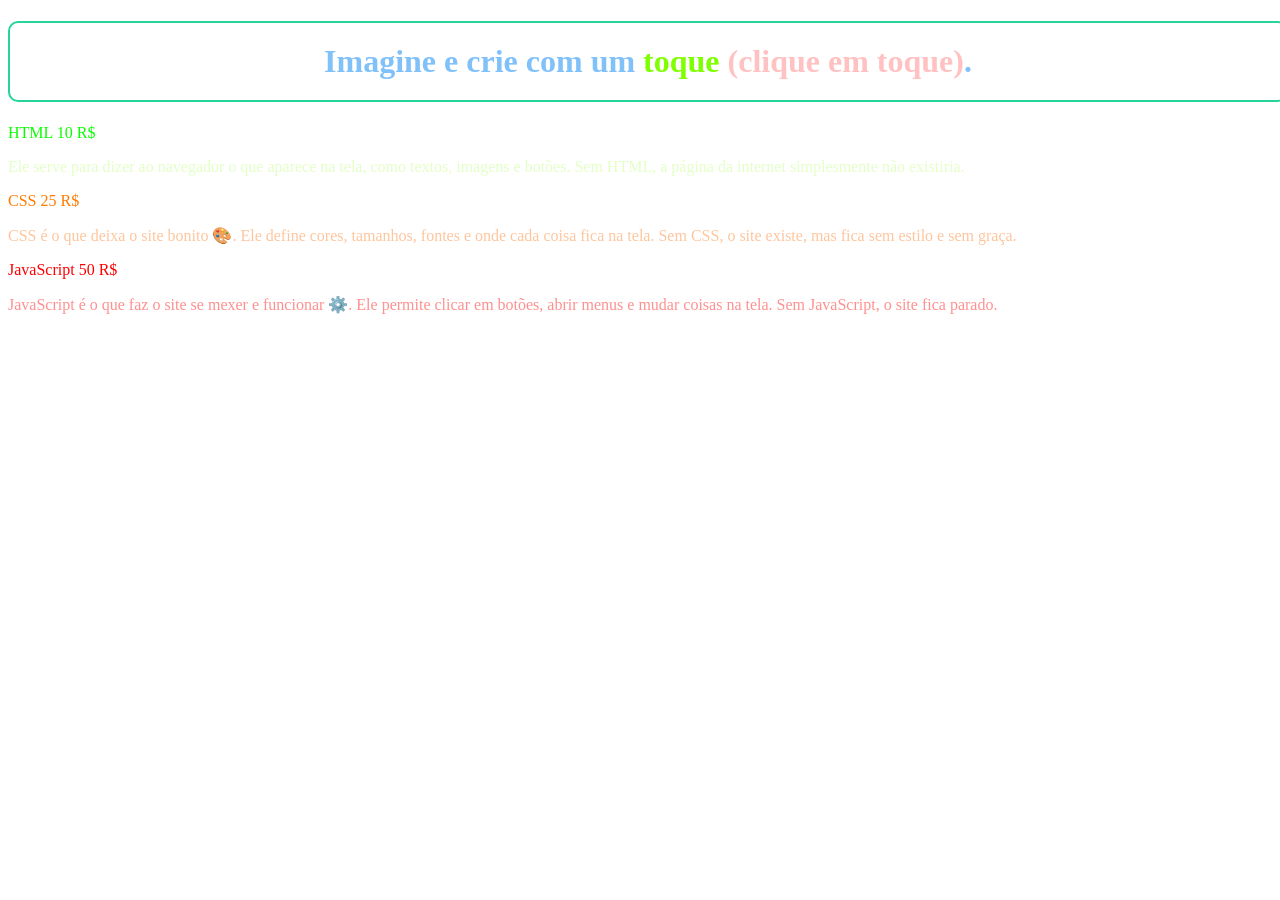
==== index.html @ 2051de17 "Add files via upload" ====
<!DOCTYPE html>
<html lang="pt-br">
<head>
    <meta charset="UTF-8">
    <meta name="viewport" content="width=device-width, initial-scale=1.0">
    <title>Principal</title>

    <!-- CSS correto -->
    <link rel="stylesheet" href="index.css">
</head>

<body>

    <h1 class="titulo1">
        Imagine e crie com um 
        <a href="compra.html" class="toque">toque</a>
        <span class="ver"> (clique em toque)</span>.
    </h1>  

    <div class="toronto">

        <p class="coma">HTML 10 R$</p>
        <p class="primeiro">
            Ele serve para dizer ao navegador o que aparece na tela, como textos, imagens e botões.
            Sem HTML, a página da internet simplesmente não existiria.
        </p>

        <div class="jato">

            <p class="fado">CSS 25 R$</p>
            <p class="segundo">
                CSS é o que deixa o site bonito 🎨.
                Ele define cores, tamanhos, fontes e onde cada coisa fica na tela.
                Sem CSS, o site existe, mas fica sem estilo e sem graça.
            </p>

            <p class="doga">JavaScript 50 R$</p>
            <p class="terceira">
                JavaScript é o que faz o site se mexer e funcionar ⚙️.
                Ele permite clicar em botões, abrir menus e mudar coisas na tela.
                Sem JavaScript, o site fica parado.
            </p>

        </div>
    </div>

</body>
</html>
---- index.css ----
.titulo1 {
    border: 2px solid rgb(37, 212, 154);
    padding: 20px;
    text-align: center;
    border-radius: 10px;
    color: rgb(129, 193, 250);
}

.toque {
    color: rgb(128, 255, 0);
    text-decoration: none;
}

.toque:hover {
    color: rgb(194, 250, 252);
    padding: 20px;
    border: 1px solid aquamarine;
    border-radius: 10px;
    background-color: rgb(0, 150, 100);
}

.compra1 {
    border: 1px solid coral;
    padding: 20px;
    text-align: center;
    border-radius: 10px;
    color: coral;
}

/* Hovers corrigidos */
.lavega:hover {
    color: rgb(105, 145, 255);
    border: 5px solid rgb(105, 145, 255);
}

.borda:hover {
    color: rgb(0, 100, 130);
    border: 5px solid rgb(0, 100, 130);
}

.coluna:hover {
    border: 5px solid rgb(243, 243, 8);
}

.caloi:hover {
    color: rgb(89, 0, 130);
    border: 5px solid rgb(89, 0, 130);
}

.cortina:hover {
    color: rgb(130, 0, 0);
    border: 5px solid rgb(130, 0, 0);
}

.coma {
    color: rgb(9, 255, 0);
}

.fado {
    color: rgb(255, 123, 0);
}

.doga {
    color: rgb(255, 0, 0);
}

/* Texto */
.texto-p {
    max-width: 100%;
    display: block;
    width: 230px;
    height: 60px;
}

.promocao {
    color: aquamarine;
}

.cinquenta {
    color: rgb(206, 4, 4);
}

.zero {
    color: rgb(44, 250, 54);
}

.t {
    display: block;
}

/* Fundo */
body {
    background-image: url('img/fun.png');
    background-size: cover;
    background-position: center;
    background-repeat: no-repeat;
    background-attachment: fixed;
    width: 100%;
}

.blak {
    color: white;
}

.email {
    text-decoration: none;
    color: aqua;
}

.primeiro {
    color: rgb(227, 255, 198);
}

.segundo {
    color: rgb(255, 197, 156);
}

.terceira {
    color: rgb(255, 144, 144);
}

.ver {
    color: rgb(255, 193, 193);
}
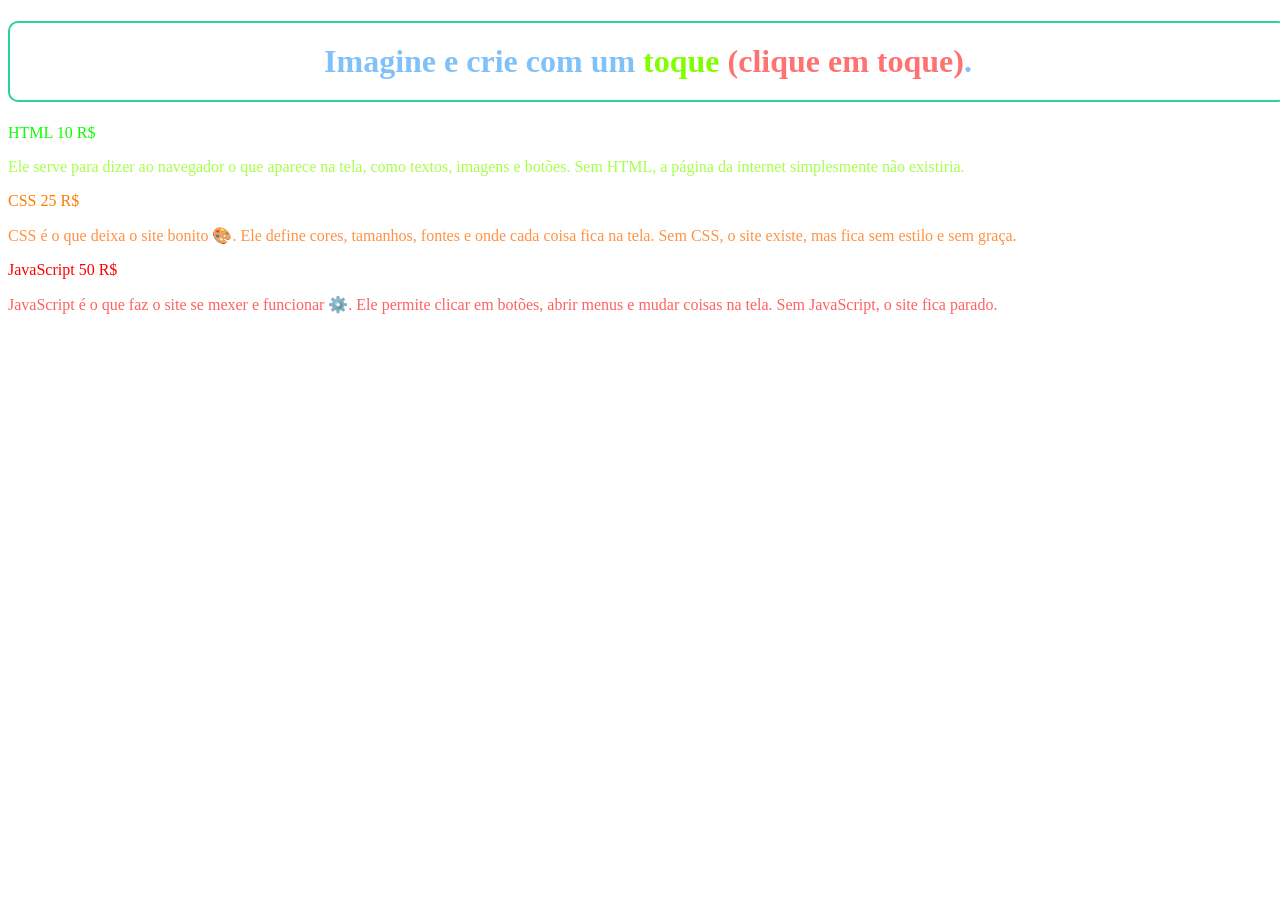
==== commit 72f9e65f: "index.html" ====
--- a/index.html
+++ b/index.html
@@ -46,3 +46,4 @@
 
 </body>
 </html>
+
--- a/index.css
+++ b/index.css
@@ -90,7 +90,7 @@
 
 /* Fundo */
 body {
-    background-image: url('img/fun.png');
+    background-image: url('img/fund.png');
     background-size: cover;
     background-position: center;
     background-repeat: no-repeat;
@@ -98,9 +98,7 @@
     width: 100%;
 }
 
-.blak {
-    color: white;
-}
+
 
 .email {
     text-decoration: none;
@@ -108,17 +106,20 @@
 }
 
 .primeiro {
-    color: rgb(227, 255, 198);
+    color: rgb(167, 255, 74);
 }
 
 .segundo {
-    color: rgb(255, 197, 156);
+    color: rgb(255, 146, 68);
 }
 
 .terceira {
-    color: rgb(255, 144, 144);
+    color: rgb(255, 97, 97);
 }
 
 .ver {
-    color: rgb(255, 193, 193);
+    color: rgb(255, 114, 114);
 }
+
+
+
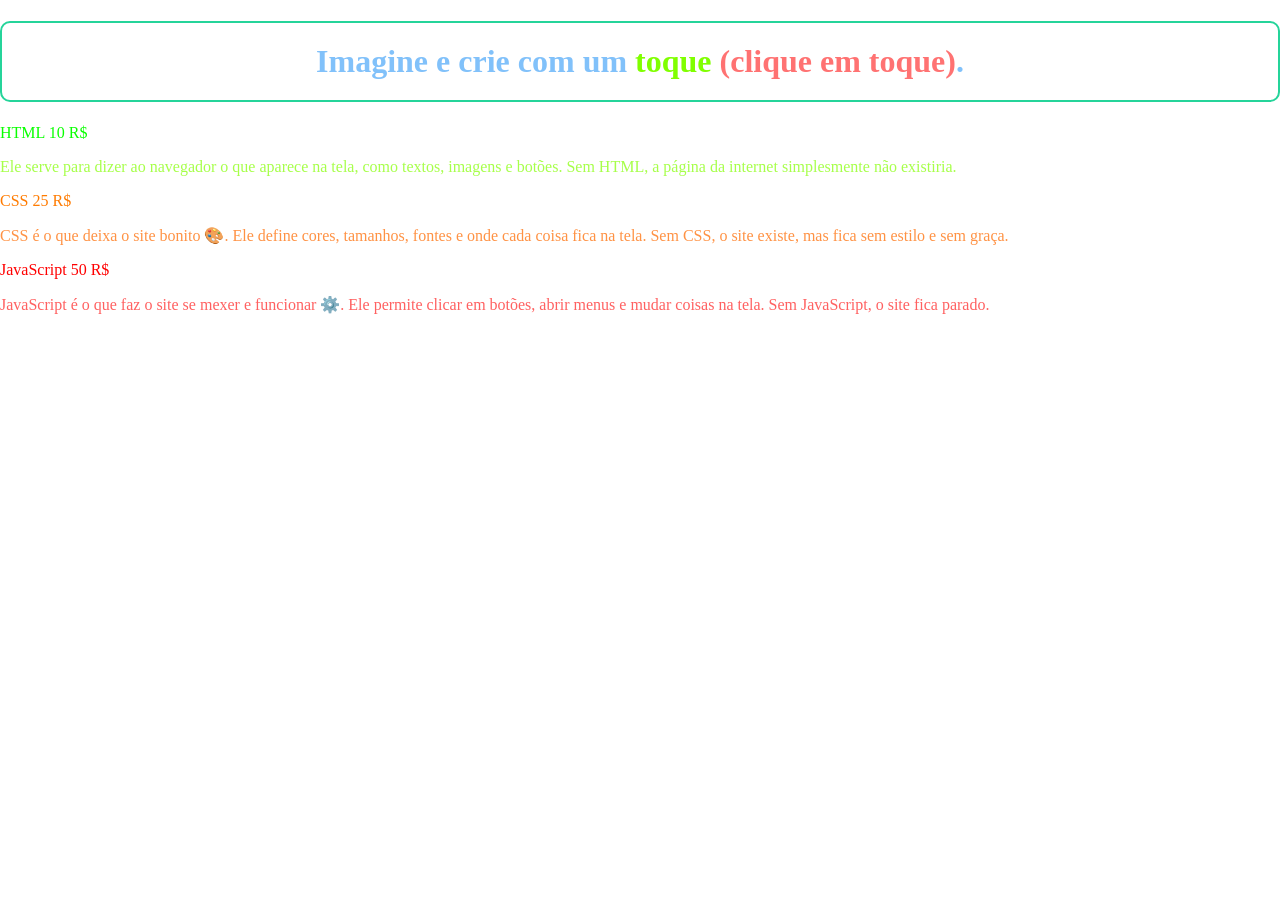
==== commit 4e282d58: "index.html" ====
--- a/index.html
+++ b/index.html
@@ -16,6 +16,8 @@
         <a href="compra.html" class="toque">toque</a>
         <span class="ver"> (clique em toque)</span>.
     </h1>  
+
+
 
     <div class="toronto">
 
@@ -46,4 +48,3 @@
 
 </body>
 </html>
-
--- a/index.css
+++ b/index.css
@@ -87,16 +87,19 @@
 .t {
     display: block;
 }
+html, body {
+    margin: 0;
+    padding: 0;
+    min-height: 100%;
+}
 
-/* Fundo */
 body {
-    background-image: url('img/fund.png');
+    background: url("img/fund.png") no-repeat center center fixed;
     background-size: cover;
-    background-position: center;
-    background-repeat: no-repeat;
-    background-attachment: fixed;
-    width: 100%;
 }
+
+
+
 
 
 
@@ -120,6 +123,3 @@
 .ver {
     color: rgb(255, 114, 114);
 }
-
-
-
